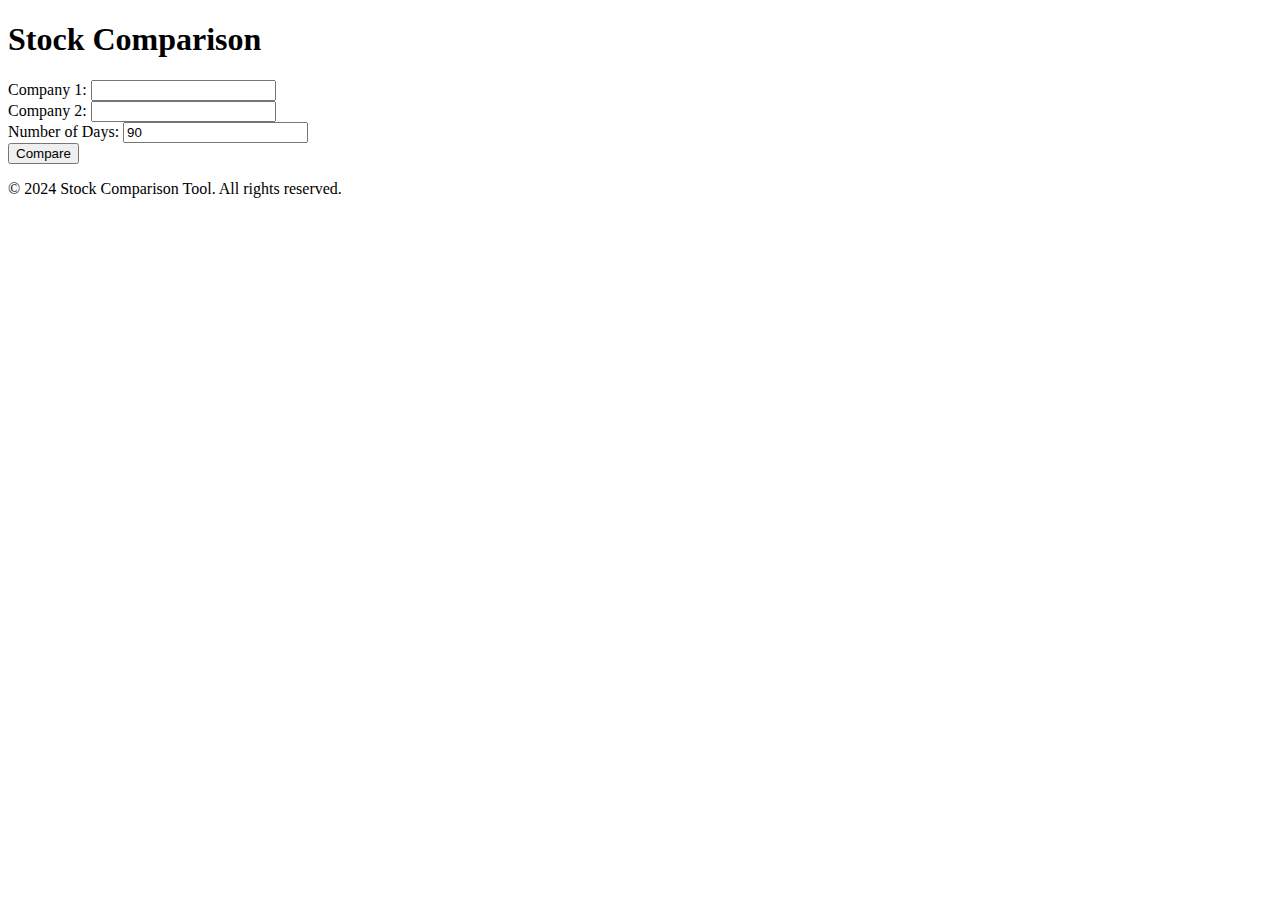
==== templates/index.html @ 73fa00c8 "Add files via upload" ====
<!DOCTYPE html>
<html lang="en">
<head>
    <meta charset="UTF-8">
    <meta name="viewport" content="width=device-width, initial-scale=1.0">
    <title>Stock Comparison</title>
    <link rel="stylesheet" href="./static/style.css">
</head>
<body>
    <div class="container">
        <h1>Stock Comparison</h1>
        <form action="/compare" method="post">
            <div class="form-group">
                <label for="company1">Company 1:</label>
                <input type="text" id="company1" name="company1" required>
            </div>
            <div class="form-group">
                <label for="company2">Company 2:</label>
                <input type="text" id="company2" name="company2" required>
            </div>
            <div class="form-group">
                <label for="days">Number of Days:</label>
                <input type="number" id="days" name="days" value="90" required>
            </div>
            <button type="submit">Compare</button>
        </form>
        <div class="footer">
            <p>&copy; 2024 Stock Comparison Tool. All rights reserved.</p>
        </div>
    </div>
</body>
</html>
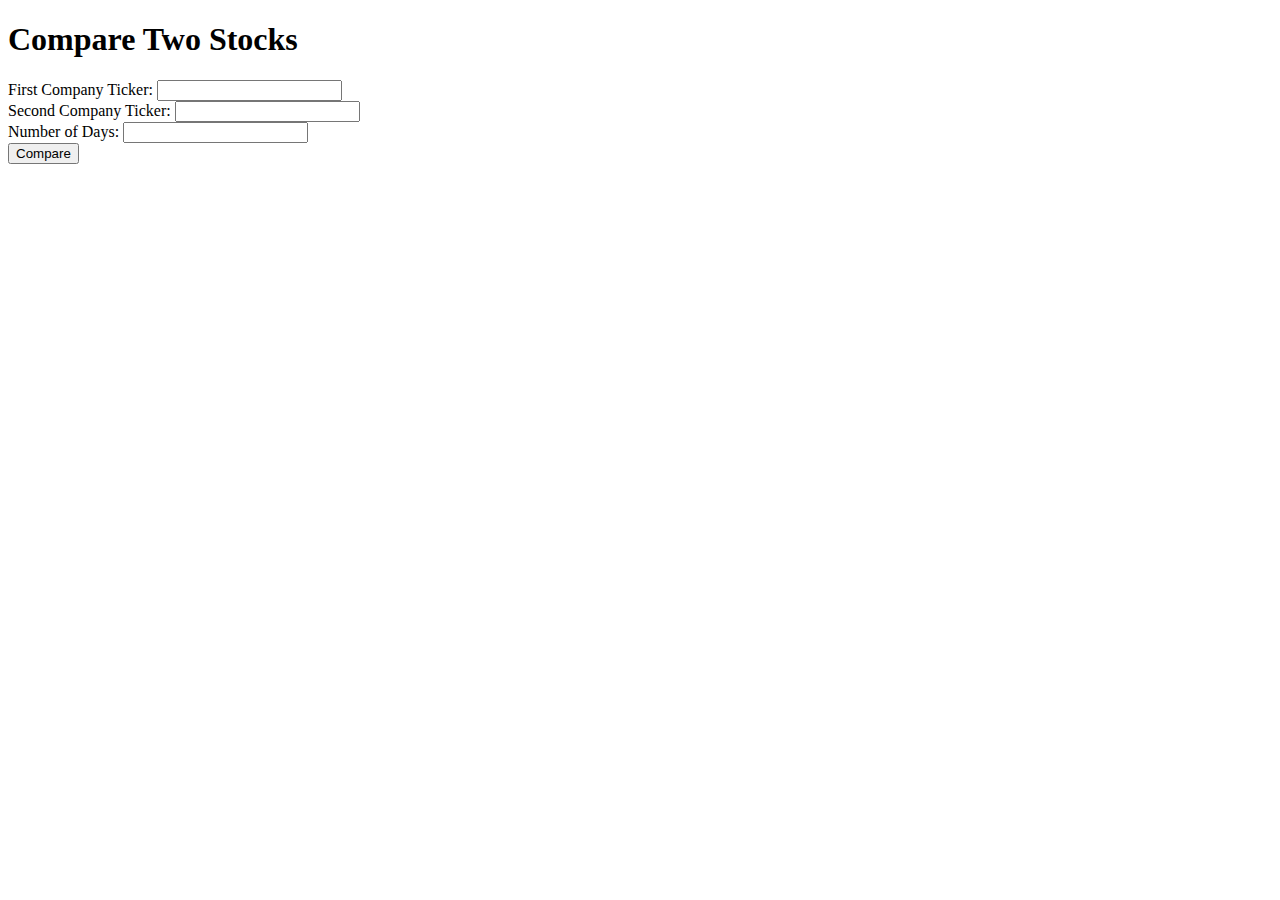
==== commit a4eeb571: "update" ====
--- a/templates/index.html
+++ b/templates/index.html
@@ -1,32 +1,24 @@
 <!DOCTYPE html>
-<html lang="en">
+<html>
 <head>
-    <meta charset="UTF-8">
-    <meta name="viewport" content="width=device-width, initial-scale=1.0">
     <title>Stock Comparison</title>
-    <link rel="stylesheet" href="./static/style.css">
+    <link rel="stylesheet" type="text/css" href="{{ url_for('static', filename='style.css') }}">
 </head>
 <body>
     <div class="container">
-        <h1>Stock Comparison</h1>
+        <h1>Compare Two Stocks</h1>
         <form action="/compare" method="post">
-            <div class="form-group">
-                <label for="company1">Company 1:</label>
-                <input type="text" id="company1" name="company1" required>
-            </div>
-            <div class="form-group">
-                <label for="company2">Company 2:</label>
-                <input type="text" id="company2" name="company2" required>
-            </div>
-            <div class="form-group">
-                <label for="days">Number of Days:</label>
-                <input type="number" id="days" name="days" value="90" required>
-            </div>
+            <label for="company1">First Company Ticker:</label>
+            <input type="text" id="company1" name="company1" required>
+            <br>
+            <label for="company2">Second Company Ticker:</label>
+            <input type="text" id="company2" name="company2" required>
+            <br>
+            <label for="days">Number of Days:</label>
+            <input type="number" id="days" name="days" min="1" required>
+            <br>
             <button type="submit">Compare</button>
         </form>
-        <div class="footer">
-            <p>&copy; 2024 Stock Comparison Tool. All rights reserved.</p>
-        </div>
     </div>
 </body>
 </html>
